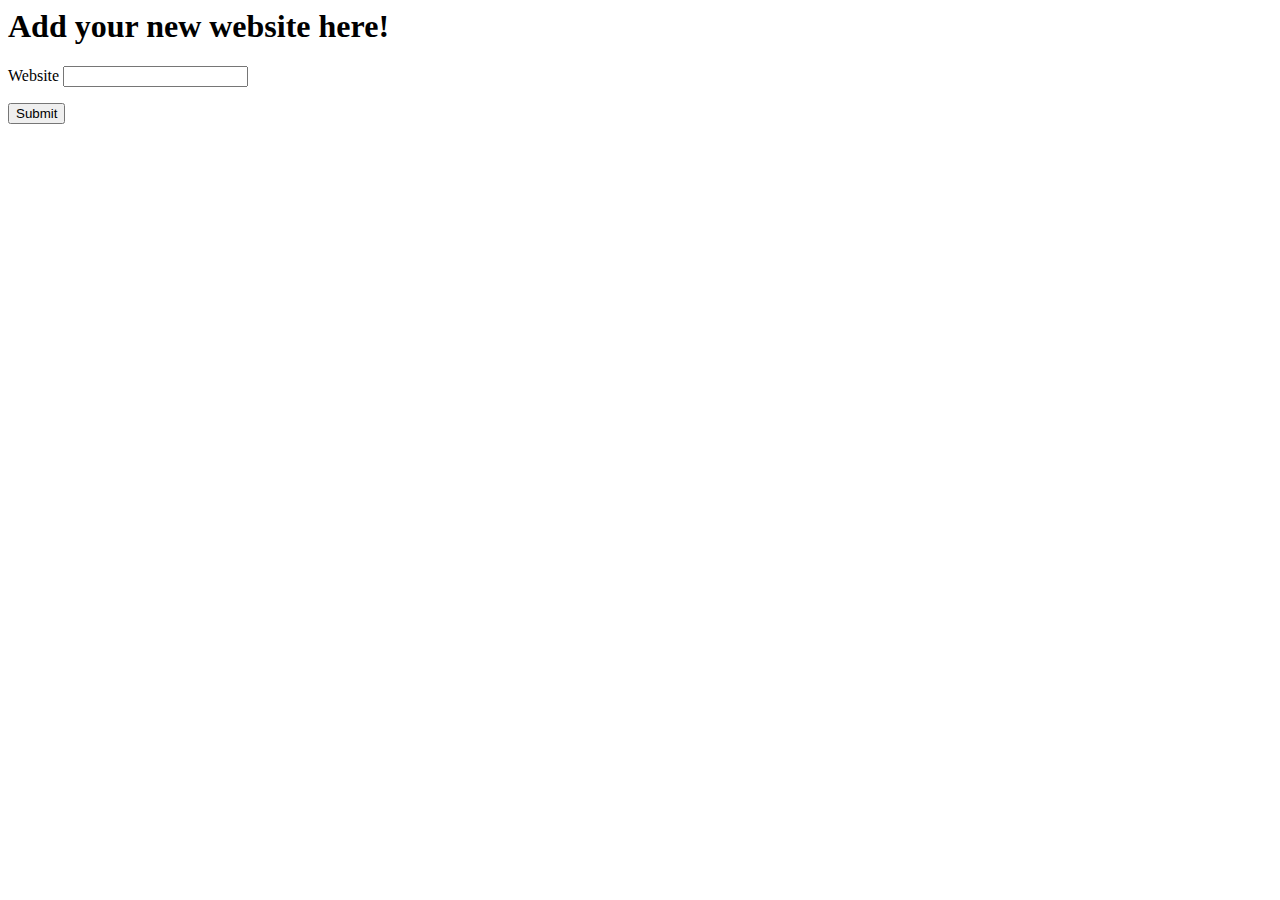
==== src/main/resources/static/index.html @ a2b61f7f "new websites 1.0" ====
<html>
<head>
    <title>Website Service</title>
</head>
<body>
<h1>Add your new website here!</h1>
<div>

    <p><label for="name">Website</label>
        <input id="name"></p>

    <button id="submitButton">Submit</button>
</div>
<script language="javascript">
function submitForm() {
// Create an object that matches the structure of NewUserData
    let newWebsiteData = {
        name: document.getElementById('name').value,
     };
    console.log('Sending', newWebsiteData);
// Build an HTTP request ( the hard way )
// In a front-end framework, there are easier ways to
// do this
    let xhr = new XMLHttpRequest();
    xhr.open('POST', '/webpages');
    xhr.setRequestHeader('Content-Type', 'application/json');
    xhr.onload = function() {
        alert('The website was created');
    };
    xhr.send(JSON.stringify(newWebsiteData));
}
document.getElementById('submitButton').addEventListener('click', submitForm);
</script></body>
</html>
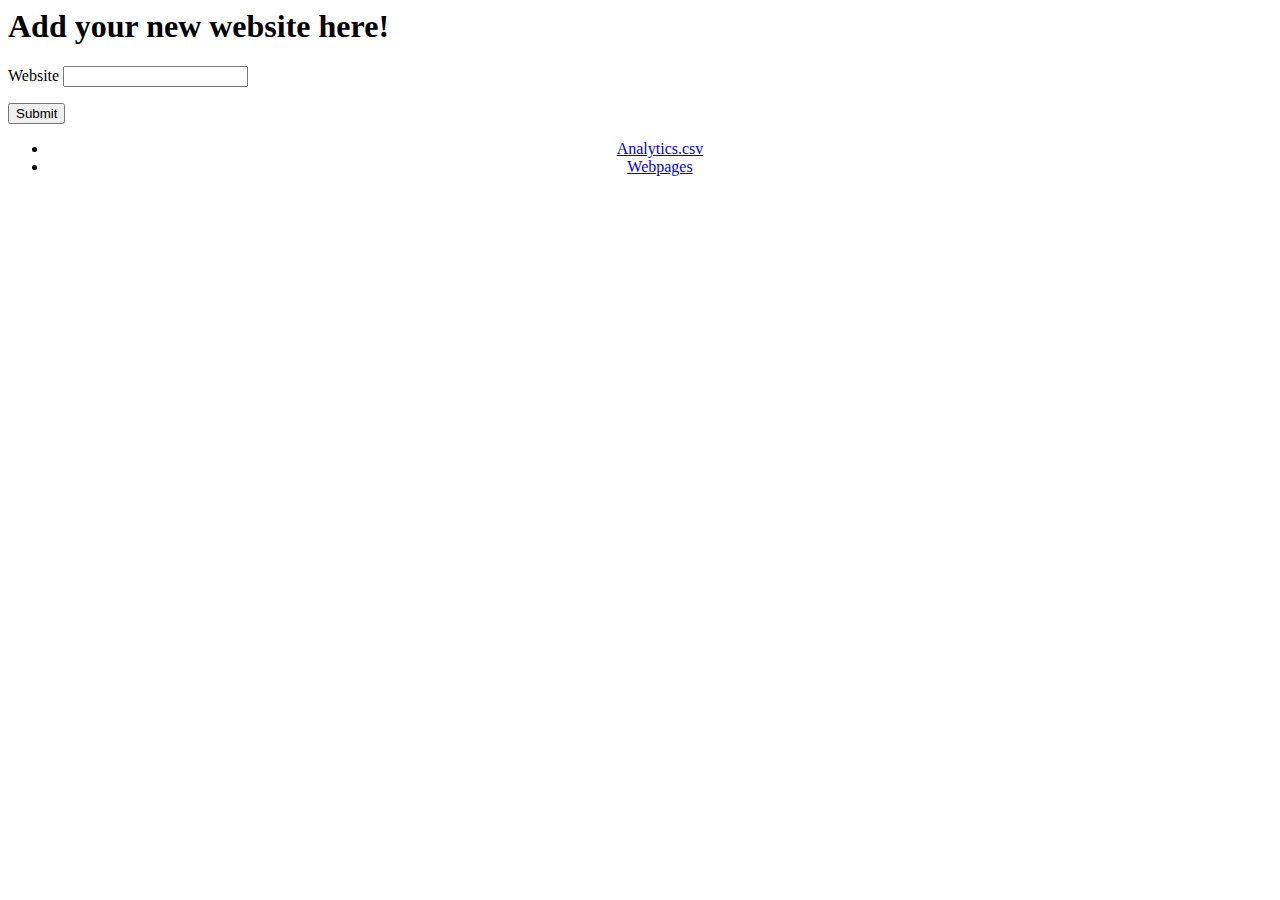
==== commit 0f3fc5da: "Merge branch 'main' into new-websites" ====
--- a/src/main/resources/static/index.html
+++ b/src/main/resources/static/index.html
@@ -3,6 +3,7 @@
     <title>Website Service</title>
 </head>
 <body>
+
 <h1>Add your new website here!</h1>
 <div>
 
@@ -30,5 +31,11 @@
     xhr.send(JSON.stringify(newWebsiteData));
 }
 document.getElementById('submitButton').addEventListener('click', submitForm);
-</script></body>
+</script>
+    <ul align="center" >
+        <li><a href="/analytics.csv">Analytics.csv</a></li>
+        <li><a href="/webpages"> Webpages</a></li>
+    </ul>
+</body>
+
 </html>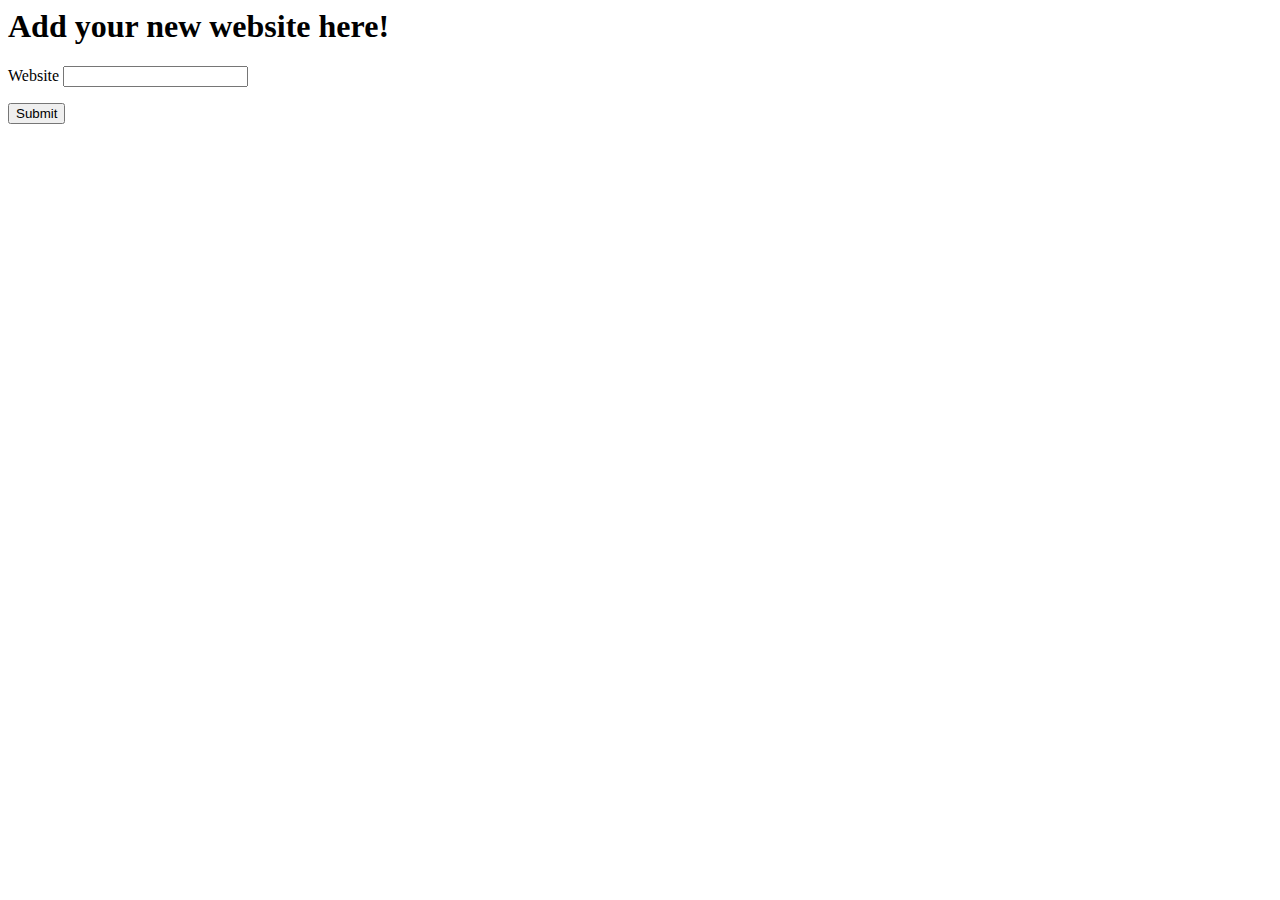
==== commit 2d475102: "new websites 1.8 - fixed and added error handling and unique column verification" ====
--- a/src/main/resources/static/index.html
+++ b/src/main/resources/static/index.html
@@ -3,7 +3,6 @@
     <title>Website Service</title>
 </head>
 <body>
-
 <h1>Add your new website here!</h1>
 <div>
 
@@ -22,20 +21,31 @@
 // Build an HTTP request ( the hard way )
 // In a front-end framework, there are easier ways to
 // do this
-    let xhr = new XMLHttpRequest();
+
+   let xhr = new XMLHttpRequest();
     xhr.open('POST', '/webpages');
     xhr.setRequestHeader('Content-Type', 'application/json');
-    xhr.onload = function() {
-        alert('The website was created');
-    };
+    xhr.addEventListener('load', () => {
+        if (xhr.readyState == 4 && xhr.status == 200) {
+            alert('The website was created');
+             location.href = 'http://localhost:8080/webpages';
+        } else {
+            alert('Website is not created');
+            location.href = 'http://localhost:8080/index.html';
+        }
+
+
+    });
     xhr.send(JSON.stringify(newWebsiteData));
+
+
+
+
+
+
+
 }
 document.getElementById('submitButton').addEventListener('click', submitForm);
-</script>
-    <ul align="center" >
-        <li><a href="/analytics.csv">Analytics.csv</a></li>
-        <li><a href="/webpages"> Webpages</a></li>
-    </ul>
-</body>
 
+</script></body>
 </html>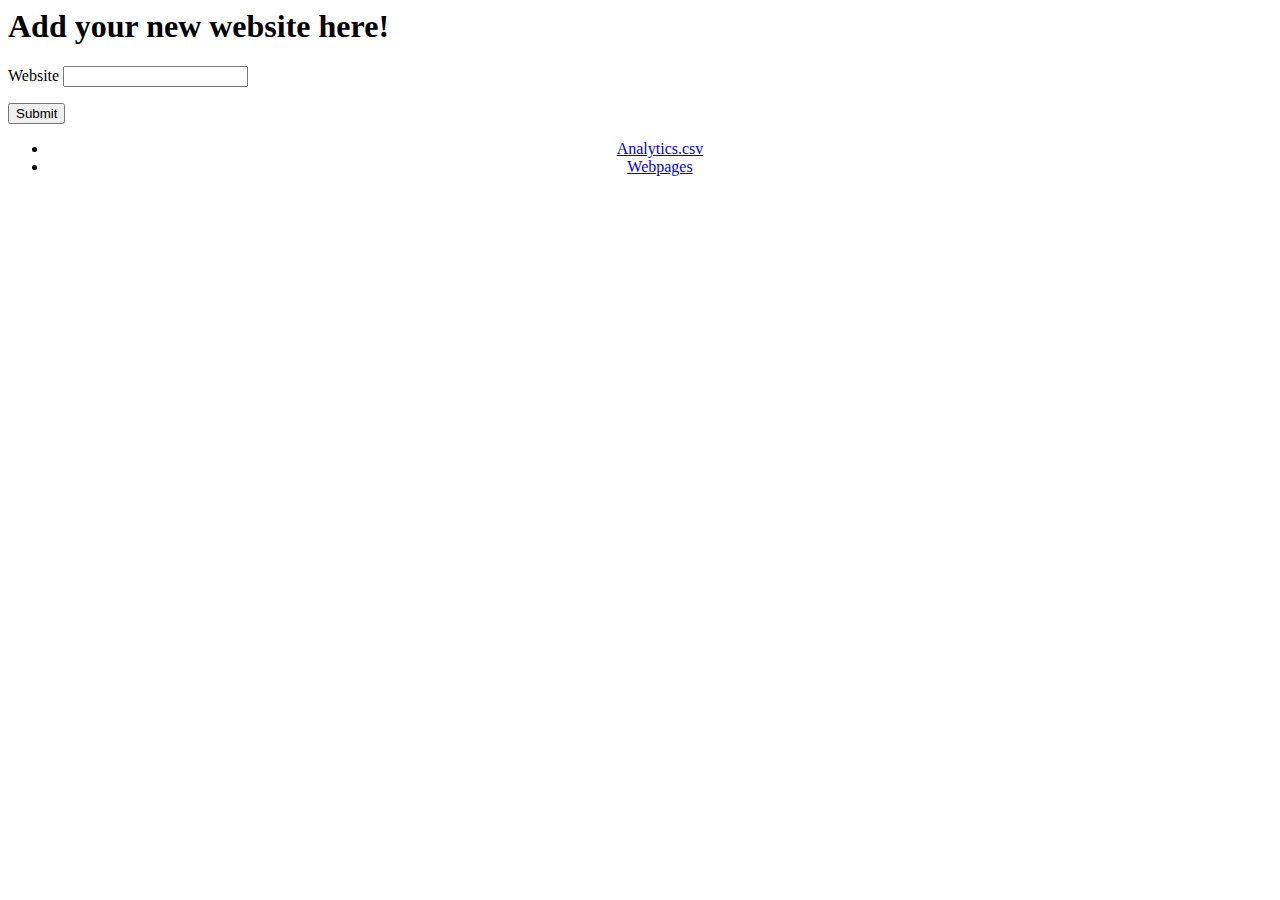
==== commit 8d4efc1a: "Navigatie voor endpoints" ====
--- a/src/main/resources/static/index.html
+++ b/src/main/resources/static/index.html
@@ -46,6 +46,7 @@
 
 }
 document.getElementById('submitButton').addEventListener('click', submitForm);
-
-</script></body>
+</script>
+<ul align="center" >         <li><a href="/analytics.csv">Analytics.csv</a></li>         <li><a href="/webpages"> Webpages</a></li>     </ul>
+</body>
 </html>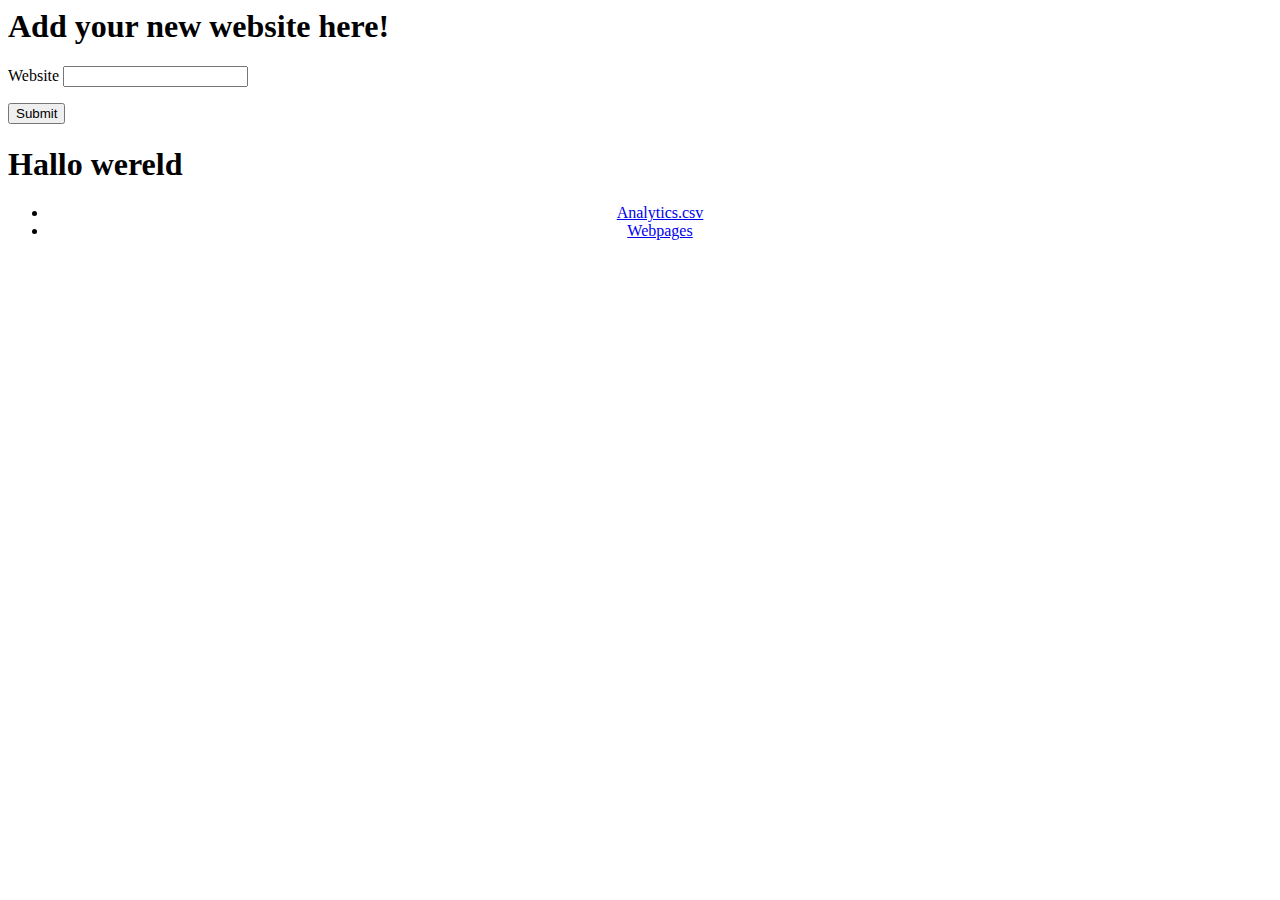
==== commit b661b8ee: "Navigatie voor endpoints" ====
--- a/src/main/resources/static/index.html
+++ b/src/main/resources/static/index.html
@@ -47,6 +47,7 @@
 }
 document.getElementById('submitButton').addEventListener('click', submitForm);
 </script>
+<h1> Hallo wereld </h1>
 <ul align="center" >         <li><a href="/analytics.csv">Analytics.csv</a></li>         <li><a href="/webpages"> Webpages</a></li>     </ul>
 </body>
 </html>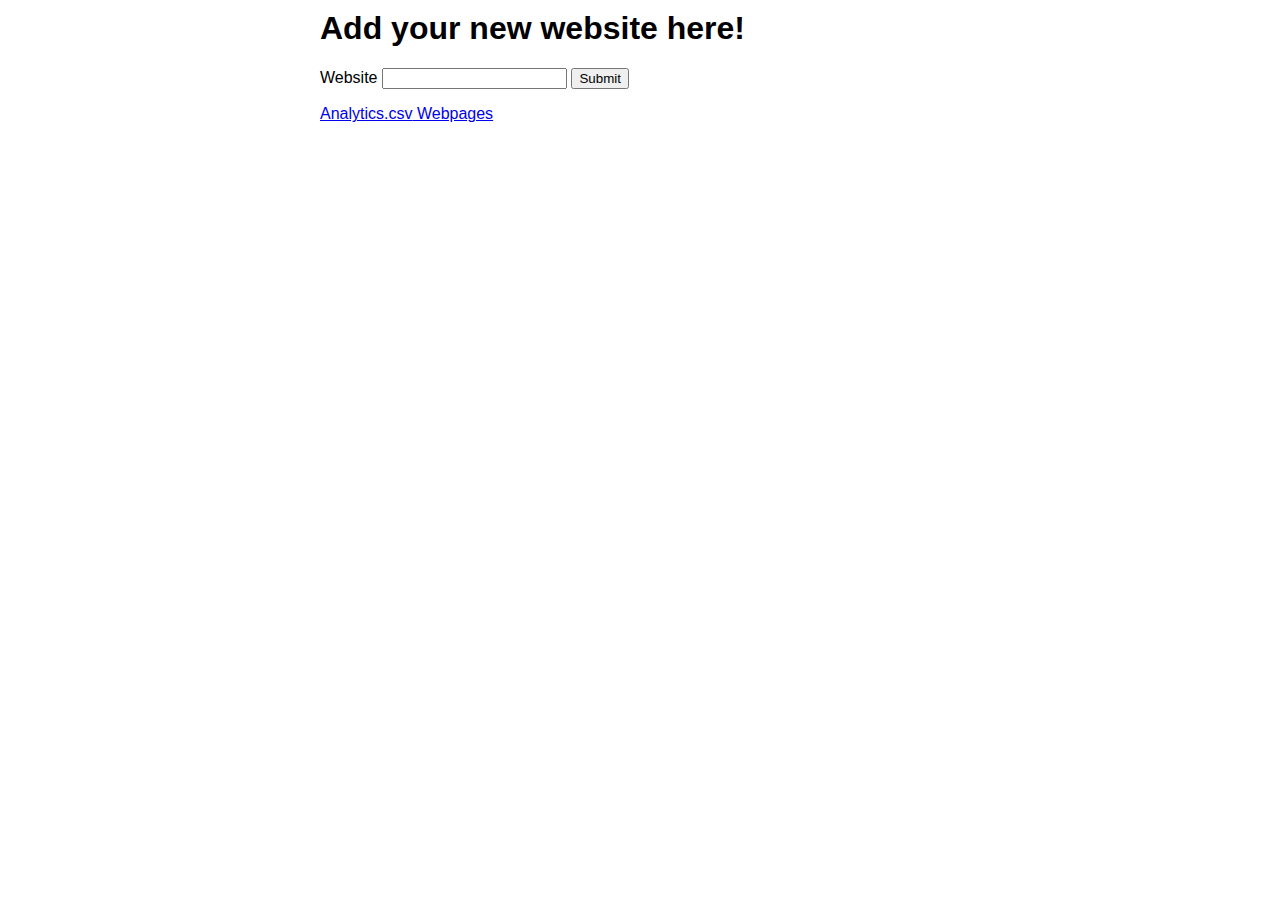
==== commit 6a9d0134: "20 - added css-styles and tidying up." ====
--- a/src/main/resources/static/index.html
+++ b/src/main/resources/static/index.html
@@ -1,16 +1,23 @@
 <html>
 <head>
+    <link rel="stylesheet" href="styles.css">
     <title>Website Service</title>
 </head>
 <body>
 <h1>Add your new website here!</h1>
 <div>
 
-    <p><label for="name">Website</label>
-        <input id="name"></p>
+    <p>
+        <label for="name">Website</label>
+        <input id="name">
+        <button id="submitButton">Submit</button>
+    </p>
 
-    <button id="submitButton">Submit</button>
+
 </div>
+
+<a href="/analytics.csv">Analytics.csv</a><a href="/webpages"> Webpages</a>
+
 <script language="javascript">
 function submitForm() {
 // Create an object that matches the structure of NewUserData
@@ -47,7 +54,6 @@
 }
 document.getElementById('submitButton').addEventListener('click', submitForm);
 </script>
-<h1> Hallo wereld </h1>
-<ul align="center" >         <li><a href="/analytics.csv">Analytics.csv</a></li>         <li><a href="/webpages"> Webpages</a></li>     </ul>
+
 </body>
 </html>--- a/src/main/resources/static/styles.css
+++ b/src/main/resources/static/styles.css
@@ -0,0 +1,28 @@
+body {
+    font-family: sans-serif;
+    margin: auto;
+    width: 50%;
+    padding: 10px;
+
+}
+
+.tabel {
+  border-collapse: collapse;
+}
+
+.tabel td, .tabel th {
+  border: 1px solid #ddd;
+  padding: 8px;
+}
+
+.tabel tr:nth-child(even){background-color: #f2f2f2;}
+
+.tabel tr:hover {background-color: #ddd;}
+
+.tabel th {
+  padding-top: 12px;
+  padding-bottom: 12px;
+  text-align: left;
+  background-color: #04AA6D;
+  color: white;
+}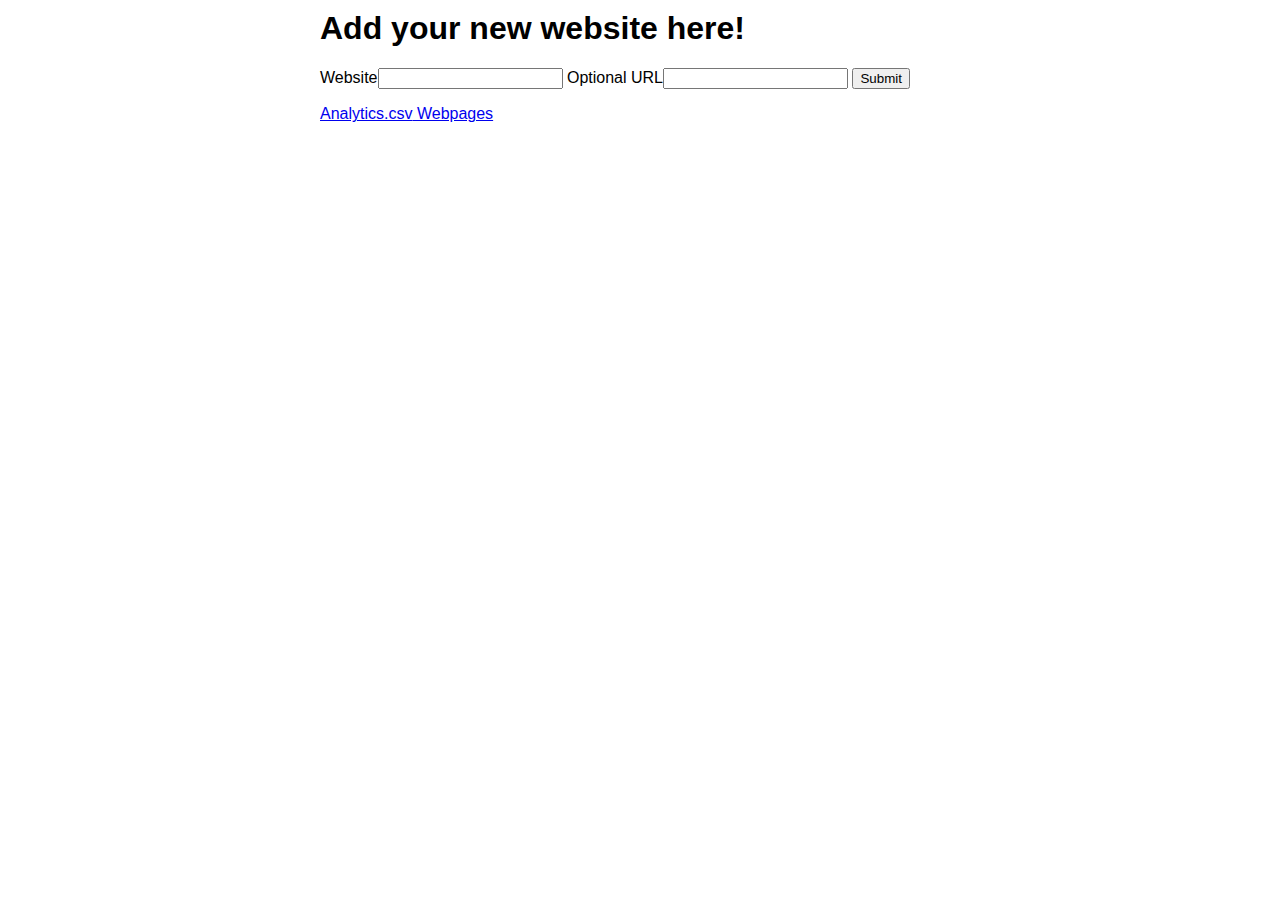
==== commit aae63f41: "17 - completed all checklist item except fixed delay" ====
--- a/src/main/resources/static/index.html
+++ b/src/main/resources/static/index.html
@@ -8,8 +8,8 @@
 <div>
 
     <p>
-        <label for="name">Website</label>
-        <input id="name">
+        <label required for="name">Website</label><input id="name">
+        <label for="url">Optional URL</label><input id="url">
         <button id="submitButton">Submit</button>
     </p>
 
@@ -23,6 +23,7 @@
 // Create an object that matches the structure of NewUserData
     let newWebsiteData = {
         name: document.getElementById('name').value,
+        url: document.getElementById('url').value
      };
     console.log('Sending', newWebsiteData);
 // Build an HTTP request ( the hard way )
